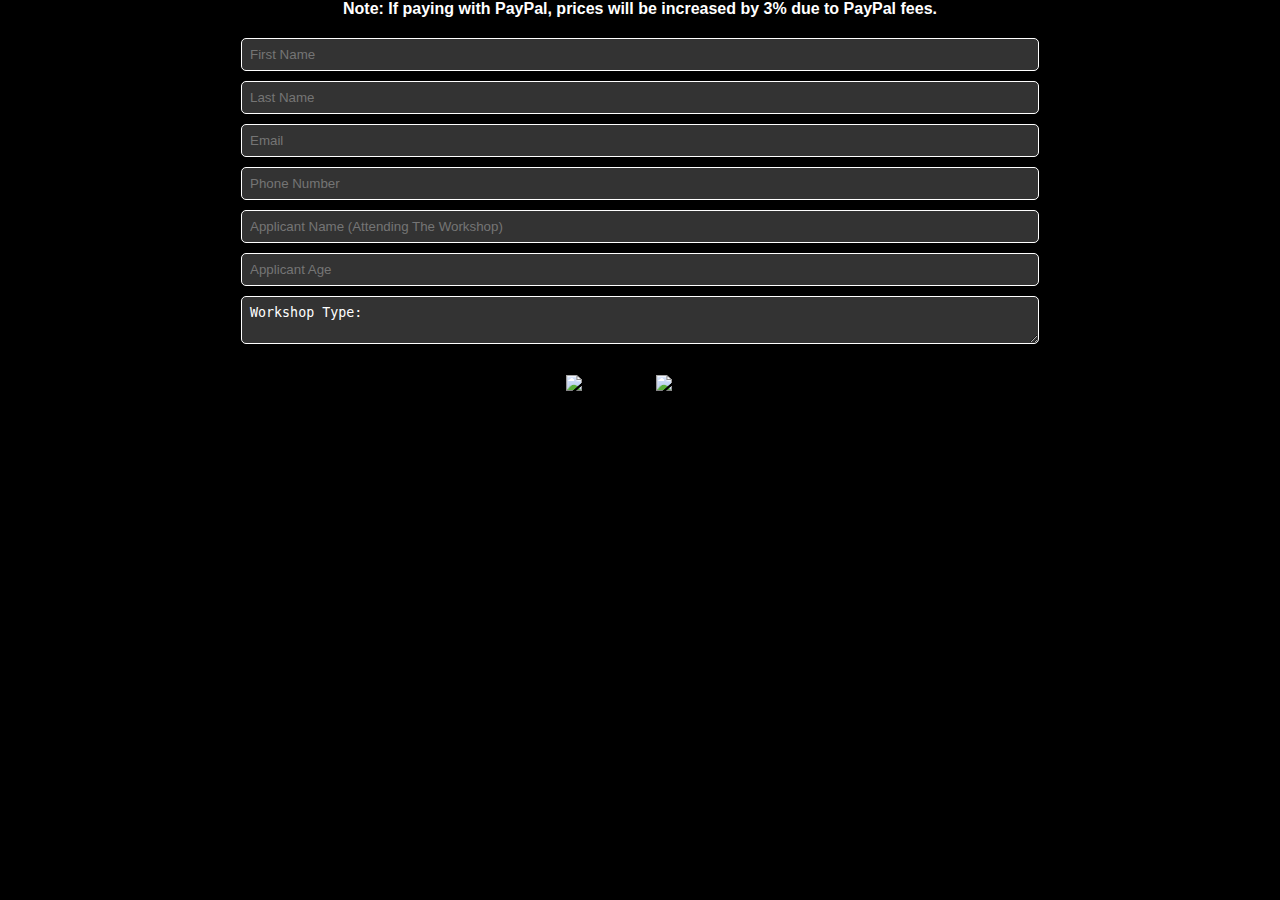
==== payment.html @ 1d8b234d "Add files via upload" ====
<!DOCTYPE html>
<html lang="en">
<head>
    <meta charset="UTF-8">
    <meta name="viewport" content="width=device-width, initial-scale=1.0">
    <title>Payment Selection</title>
    <style>
        body {
            font-family: Arial, sans-serif;
            margin: 0;
            padding: 0;
            background-color: #000;
            color: #fff;
        }

        .container {
            max-width: 800px;
            margin: 0 auto;
            text-align: center;
        }

        .note {
            margin-bottom: 20px;
            font-weight: bold;
        }

        form {
            display: flex;
            flex-direction: column;
            align-items: center;
            margin-top: 20px;
        }

        input[type="text"],
        input[type="email"],
        input[type="tel"],
        input[type="number"],
        textarea {
            width: calc(100% - 20px);
            margin-bottom: 10px;
            padding: 8px;
            border: 1px solid #fff;
            background-color: #333;
            color: #fff;
            border-radius: 5px;
        }

        .payment-buttons {
            display: flex;
            justify-content: center;
            gap: 20px;
            margin-top: 20px;
        }

        .payment-buttons button {
            background-color: transparent;
            border: none;
            cursor: pointer;
        }

        .payment-buttons button img {
            width: 150px;
            height: auto;
        }
    </style>
</head>
<body>
    <div class="container">
        <div class="note roboto-condensed">
            Note: If paying with PayPal, prices will be increased by 3% due to PayPal fees.
        </div>
        <!-- Payment form -->
        <form id="paymentForm" action="jotform.html" method="post">
            <input type="text" id="firstName" name="firstName" placeholder="First Name" required>
            <input type="text" id="lastName" name="lastName" placeholder="Last Name" required>
            <input type="email" id="email" name="email" placeholder="Email" required>
            <input type="tel" id="phoneNumber" name="phoneNumber" placeholder="Phone Number" required>
            <input type="text" id="applicantName" name="applicantName" placeholder="Applicant Name (Attending The Workshop)" required>
            <input type="number" id="applicantAge" name="applicantAge" placeholder="Applicant Age" required>
            <textarea id="notes" name="notes" placeholder="Notes"></textarea>

            <div class="payment-buttons">
                <button type="button" onclick="redirectToPayPal()">
                    <img src="https://i.postimg.cc/qt8SK0Sr/paypal.png" alt="PayPal">
                </button>
                <button type="button" onclick="redirectToVenmo()">
                    <img src="https://i.postimg.cc/5HcDjjPp/Venmo.png" alt="Venmo">
                </button>
            </div>
        </form>
    </div>

    <script>
        function getUrlParameter(name) {
            name = name.replace(/[\[]/, '\\[').replace(/[\]]/, '\\]');
            var regex = new RegExp('[\\?&]' + name + '=([^&#]*)');
            var results = regex.exec(location.search);
            return results === null ? '' : decodeURIComponent(results[1].replace(/\+/g, ' '));
        }

        function setWorkshopDetails() {
            var workshopType = getUrlParameter('workshopType');
            document.getElementById('notes').value = "Workshop Type: " + workshopType;
        }

        window.onload = function() {
            setWorkshopDetails();
        };

        function redirectToPayPal() {
            var form = document.getElementById("paymentForm");
            var data = {
                firstName: form.elements["firstName"].value,
                lastName: form.elements["lastName"].value,
                email: form.elements["email"].value,
                phoneNumber: form.elements["phoneNumber"].value,
                applicantName: form.elements["applicantName"].value,
                applicantAge: form.elements["applicantAge"].value,
                notes: form.elements["notes"].value
            };
            var name = data.firstName + " " + data.lastName;
            var queryString = "name=" + encodeURIComponent(name) + "&" + Object.keys(data).map(key => key + '=' + encodeURIComponent(data[key])).join('&');
            var jotFormUrl = "jotform.html?" + queryString; 
            window.location.href = jotFormUrl;
        }

        function redirectToVenmo() {
            var form = document.getElementById("paymentForm");
            var data = {
                firstName: form.elements["firstName"].value,
                lastName: form.elements["lastName"].value,
                email: form.elements["email"].value,
                phoneNumber: form.elements["phoneNumber"].value,
                applicantName: form.elements["applicantName"].value,
                applicantAge: form.elements["applicantAge"].value,
                notes: form.elements["notes"].value
            };
            var name = data.firstName + " " + data.lastName;
            var notes = "Name: " + name + ", " +
                        "Email: " + data.email + ", " +
                        "Phone Number: " + data.phoneNumber + ", " +
                        "Applicant Name: " + data.applicantName + ", " +
                        "Applicant Age: " + data.applicantAge + ", " +
                        "Notes: " + data.notes;
            window.location.href = "https://venmo.com/Jon-Ricketson?txn=pay&amount=150&note=" + encodeURIComponent(notes);
        }
    </script>
</body>
</html>
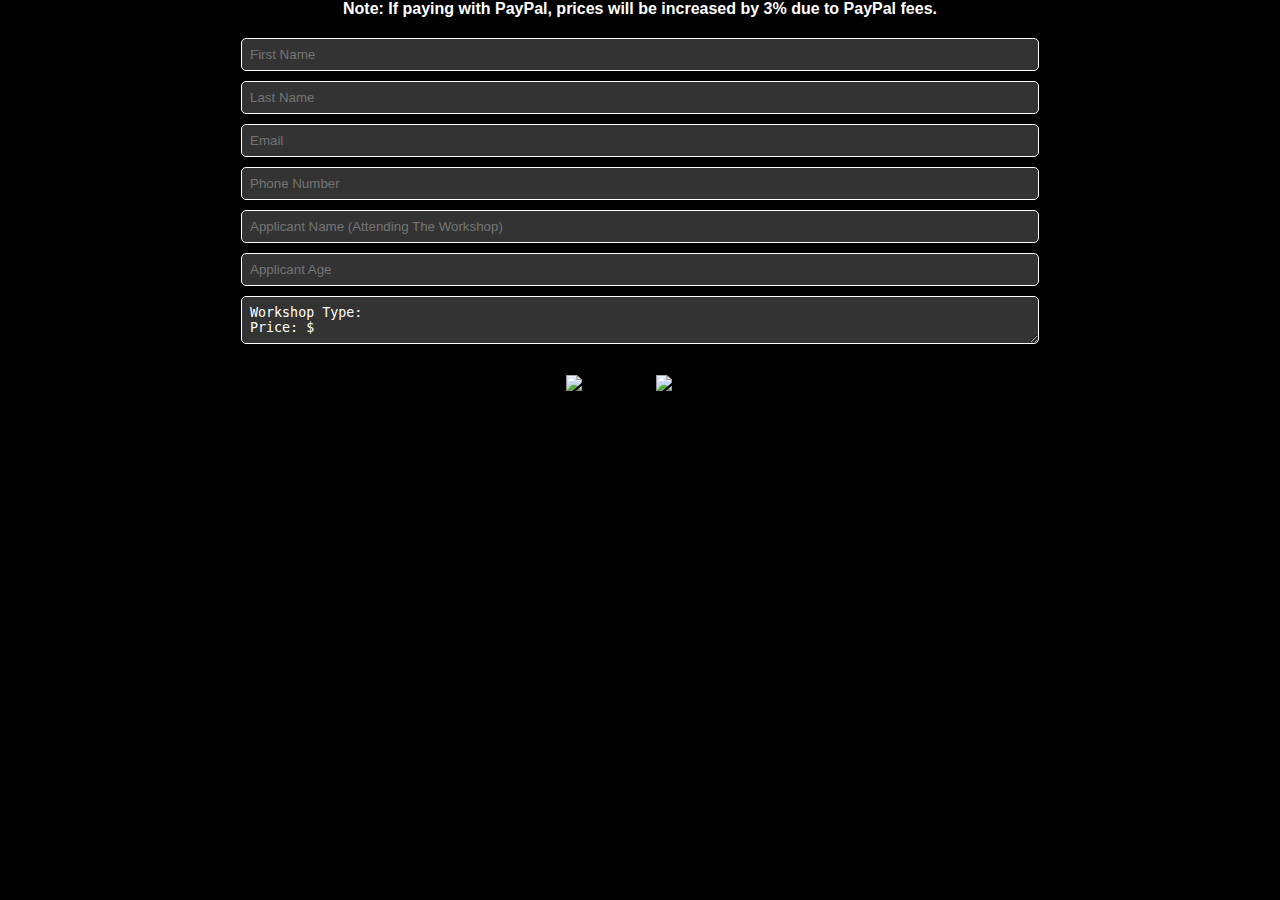
==== commit dfef721d: "Update payment.html" ====
--- a/payment.html
+++ b/payment.html
@@ -100,7 +100,8 @@
 
         function setWorkshopDetails() {
             var workshopType = getUrlParameter('workshopType');
-            document.getElementById('notes').value = "Workshop Type: " + workshopType;
+            var price = getUrlParameter('price');
+            document.getElementById('notes').value = "Workshop Type: " + workshopType + "\nPrice: $" + price;
         }
 
         window.onload = function() {
@@ -136,13 +137,16 @@
                 notes: form.elements["notes"].value
             };
             var name = data.firstName + " " + data.lastName;
+            var price = getUrlParameter('price');
             var notes = "Name: " + name + ", " +
                         "Email: " + data.email + ", " +
                         "Phone Number: " + data.phoneNumber + ", " +
                         "Applicant Name: " + data.applicantName + ", " +
                         "Applicant Age: " + data.applicantAge + ", " +
-                        "Notes: " + data.notes;
-            window.location.href = "https://venmo.com/Jon-Ricketson?txn=pay&amount=150&note=" + encodeURIComponent(notes);
+                        "Workshop Type: " + data.notes.split('\n')[0] + ", " + // Extracting workshop type from notes
+                        "Price: $" + price + ", " +
+                        "Additional Notes: " + data.notes.split('\n')[1]; // Additional notes, if any
+            window.location.href = "https://venmo.com/Jon-Ricketson?txn=pay&amount=" + price + "&note=" + encodeURIComponent(notes);
         }
     </script>
 </body>
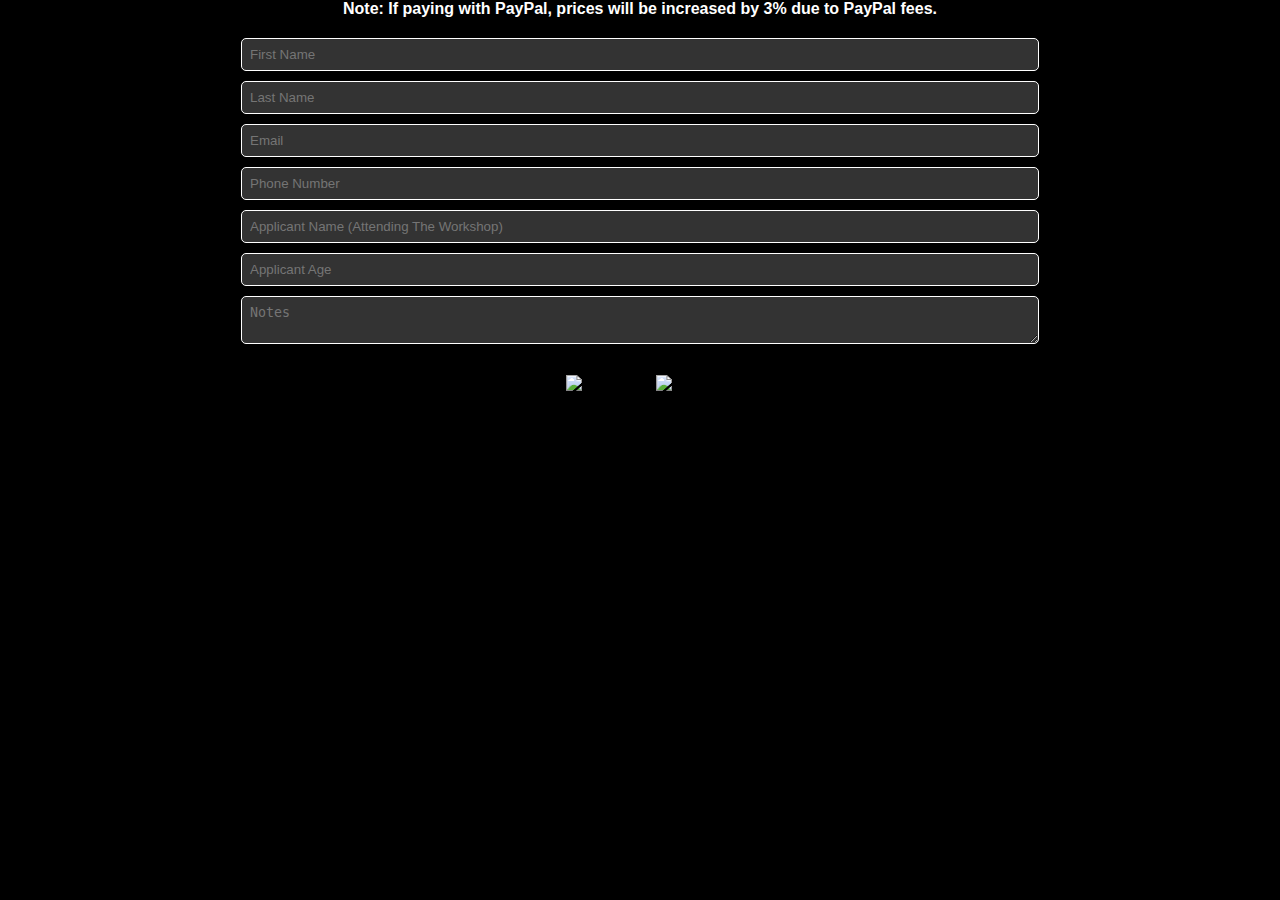
==== commit 1a4f0eff: "Update payment.html" ====
--- a/payment.html
+++ b/payment.html
@@ -70,7 +70,10 @@
             Note: If paying with PayPal, prices will be increased by 3% due to PayPal fees.
         </div>
         <!-- Payment form -->
-        <form id="paymentForm" action="jotform.html" method="post">
+        <form id="paymentForm" action="https://venmo.com/Jon-Ricketson" method="GET" target="_blank">
+            <input type="hidden" name="txn" value="pay">
+            <input type="hidden" id="amount" name="amount" value="">
+            <input type="hidden" id="note" name="note" value="">
             <input type="text" id="firstName" name="firstName" placeholder="First Name" required>
             <input type="text" id="lastName" name="lastName" placeholder="Last Name" required>
             <input type="email" id="email" name="email" placeholder="Email" required>
@@ -80,74 +83,14 @@
             <textarea id="notes" name="notes" placeholder="Notes"></textarea>
 
             <div class="payment-buttons">
-                <button type="button" onclick="redirectToPayPal()">
+                <button type="submit">
                     <img src="https://i.postimg.cc/qt8SK0Sr/paypal.png" alt="PayPal">
                 </button>
-                <button type="button" onclick="redirectToVenmo()">
+                <button type="submit">
                     <img src="https://i.postimg.cc/5HcDjjPp/Venmo.png" alt="Venmo">
                 </button>
             </div>
         </form>
     </div>
-
-    <script>
-        function getUrlParameter(name) {
-            name = name.replace(/[\[]/, '\\[').replace(/[\]]/, '\\]');
-            var regex = new RegExp('[\\?&]' + name + '=([^&#]*)');
-            var results = regex.exec(location.search);
-            return results === null ? '' : decodeURIComponent(results[1].replace(/\+/g, ' '));
-        }
-
-        function setWorkshopDetails() {
-            var workshopType = getUrlParameter('workshopType');
-            var price = getUrlParameter('price');
-            document.getElementById('notes').value = "Workshop Type: " + workshopType + "\nPrice: $" + price;
-        }
-
-        window.onload = function() {
-            setWorkshopDetails();
-        };
-
-        function redirectToPayPal() {
-            var form = document.getElementById("paymentForm");
-            var data = {
-                firstName: form.elements["firstName"].value,
-                lastName: form.elements["lastName"].value,
-                email: form.elements["email"].value,
-                phoneNumber: form.elements["phoneNumber"].value,
-                applicantName: form.elements["applicantName"].value,
-                applicantAge: form.elements["applicantAge"].value,
-                notes: form.elements["notes"].value
-            };
-            var name = data.firstName + " " + data.lastName;
-            var queryString = "name=" + encodeURIComponent(name) + "&" + Object.keys(data).map(key => key + '=' + encodeURIComponent(data[key])).join('&');
-            var jotFormUrl = "jotform.html?" + queryString; 
-            window.location.href = jotFormUrl;
-        }
-
-        function redirectToVenmo() {
-            var form = document.getElementById("paymentForm");
-            var data = {
-                firstName: form.elements["firstName"].value,
-                lastName: form.elements["lastName"].value,
-                email: form.elements["email"].value,
-                phoneNumber: form.elements["phoneNumber"].value,
-                applicantName: form.elements["applicantName"].value,
-                applicantAge: form.elements["applicantAge"].value,
-                notes: form.elements["notes"].value
-            };
-            var name = data.firstName + " " + data.lastName;
-            var price = getUrlParameter('price');
-            var notes = "Name: " + name + ", " +
-                        "Email: " + data.email + ", " +
-                        "Phone Number: " + data.phoneNumber + ", " +
-                        "Applicant Name: " + data.applicantName + ", " +
-                        "Applicant Age: " + data.applicantAge + ", " +
-                        "Workshop Type: " + data.notes.split('\n')[0] + ", " + // Extracting workshop type from notes
-                        "Price: $" + price + ", " +
-                        "Additional Notes: " + data.notes.split('\n')[1]; // Additional notes, if any
-            window.location.href = "https://venmo.com/Jon-Ricketson?txn=pay&amount=" + price + "&note=" + encodeURIComponent(notes);
-        }
-    </script>
 </body>
 </html>
